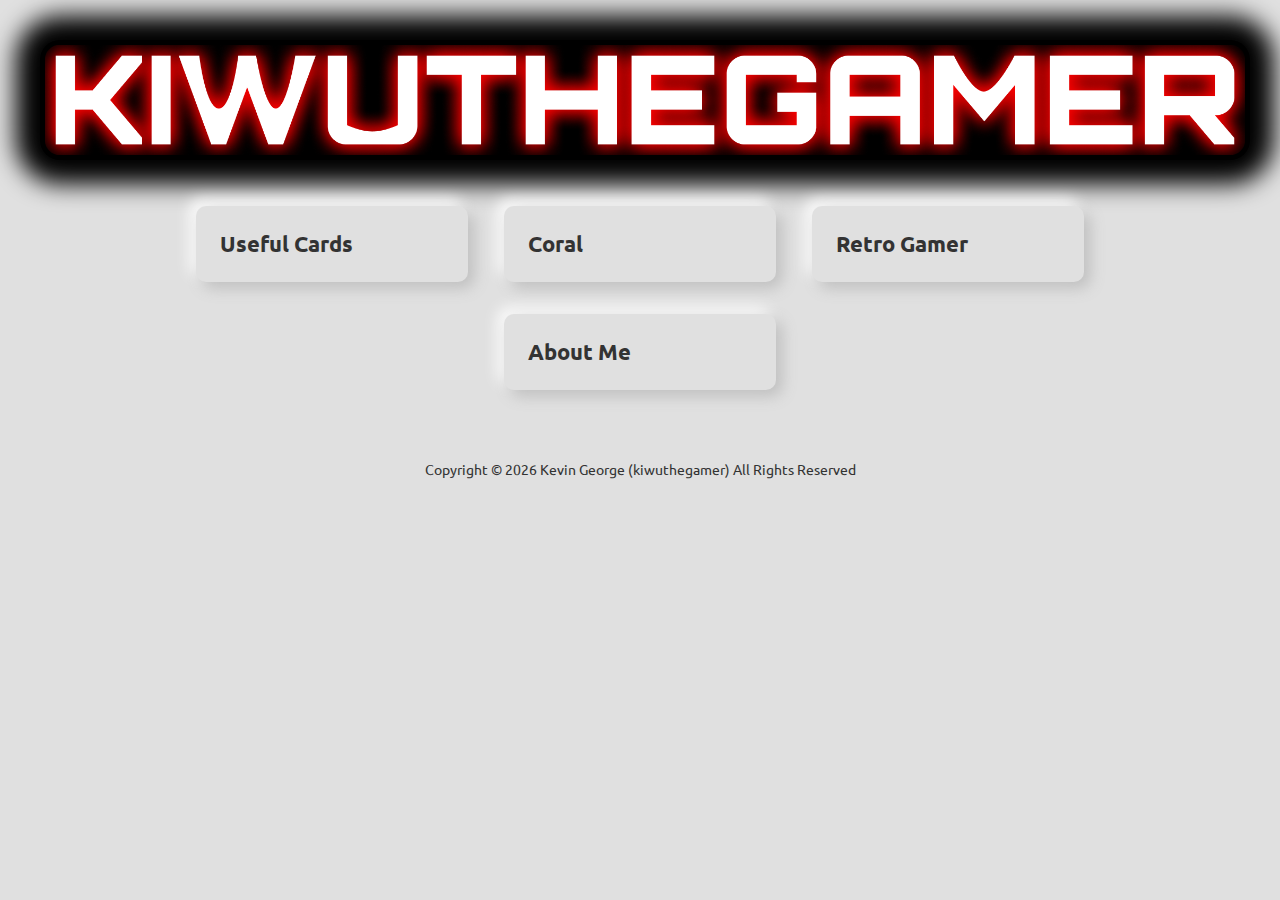
==== index.html @ b77bc19e "Retro Gamer Added" ====
<!DOCTYPE html>
<html lang="en">
<head>
  <link rel="stylesheet" href="/globalStyle.css">
  <link rel="stylesheet" href="style.css">
  <link rel="icon" type="image/x-icon" href="Assets/Logo/Square.png">
  <title>Kiwuthegamer Homepage</title>
</head>
<body>
  <div class="card-container">
    <h1><img src="Assets/Logo/Red.png"></h1>
    <button class="card" title="A website is packed full of useful website from a range of topics" onclick="window.open('/usefulCards')">Useful Cards</button>
    <button class="card" title="Coral is a text editor that corrects spellings and predicts text (It's my Grade 8 Personal Project)" onclick="window.open('/Coral')">Coral</button>
    <button class="card" title="A couple of retro games made for a science fair" onclick="window.open('/retro-gamer')">Retro Gamer</button>
    <button class="card" title="Who I am, my skills, and my interests" onclick="window.open('/aboutMe')">About Me</button>
  </div>
  <script src="/globalScript.js"></script>
</body>
</html>
---- globalStyle.css ----
@import url('https://fonts.googleapis.com/css2?family=Ubuntu');

:root {
  --main-color: #e0e0e0;
  --font-color: #333;
  --main-shadow: 6px 6px 15px #bebebe, -6px -6px 15px #ffffff;
  --inset-shadow: inset 6px 6px 15px #bebebe, inset -6px -6px 15px #ffffff;
}

@media (prefers-color-scheme: dark) {
  :root {
    --main-color: #333;
    --font-color: #e0e0e0;
    --main-shadow: 6px 6px 15px #303030, -6px -6px 15px #404040;
    --inset-shadow: inset 6px 6px 15px #303030, inset -6px -6px 15px #404040;
  }
}

body {
  background: var(--main-color);
  color: var(--font-color);
  margin: 2.5rem;
  font-family: Ubuntu, sans-serif;
  user-select: none;
  width: calc(100% - 5rem);
  height: calc(100% - 5rem);
  text-align: center;
}

.card {
  border-radius: 10px;
  background: var(--main-color);
  box-shadow: var(--main-shadow);
  display: inline-flex;
  width: 17rem;
  margin: 1rem;
  transition: 0.3s ease-out;
  cursor: pointer;
}

.card:hover {
  scale: 1.1;
}

.card:active {
  box-shadow: var(--inset-shadow);
}

.card-text {
  font-size: 0.9rem;
  color: var(--font-color);
}

.card-text-container {
  height: calc(100% - 3rem);
  width: calc(100% - 3rem);
  padding: 1.5rem;
}

.card-title {
  font-weight: bold;
  font-size: 1.4rem;
  margin-bottom: 0.5rem;
  color: var(--font-color);
}
---- style.css ----
.card {
  font-weight: bold;
  font-size: 1.4rem;
  color: var(--font-color);
  padding: 1.5rem;
	border: none;
  font-family: inherit;
	outline: inherit;
}

@keyframes rgb {
  0% {
    filter: hue-rotate(0deg);
  }
  100% {
    filter: hue-rotate(360deg);
  }
}

h1 img {
  width: 100%;
  background-color: #000;
  box-shadow: #000 0 0 1.5rem 1.5rem;
  padding: 0.3rem;
  border-radius: 20px;
  animation: rgb 5s infinite alternate;
}
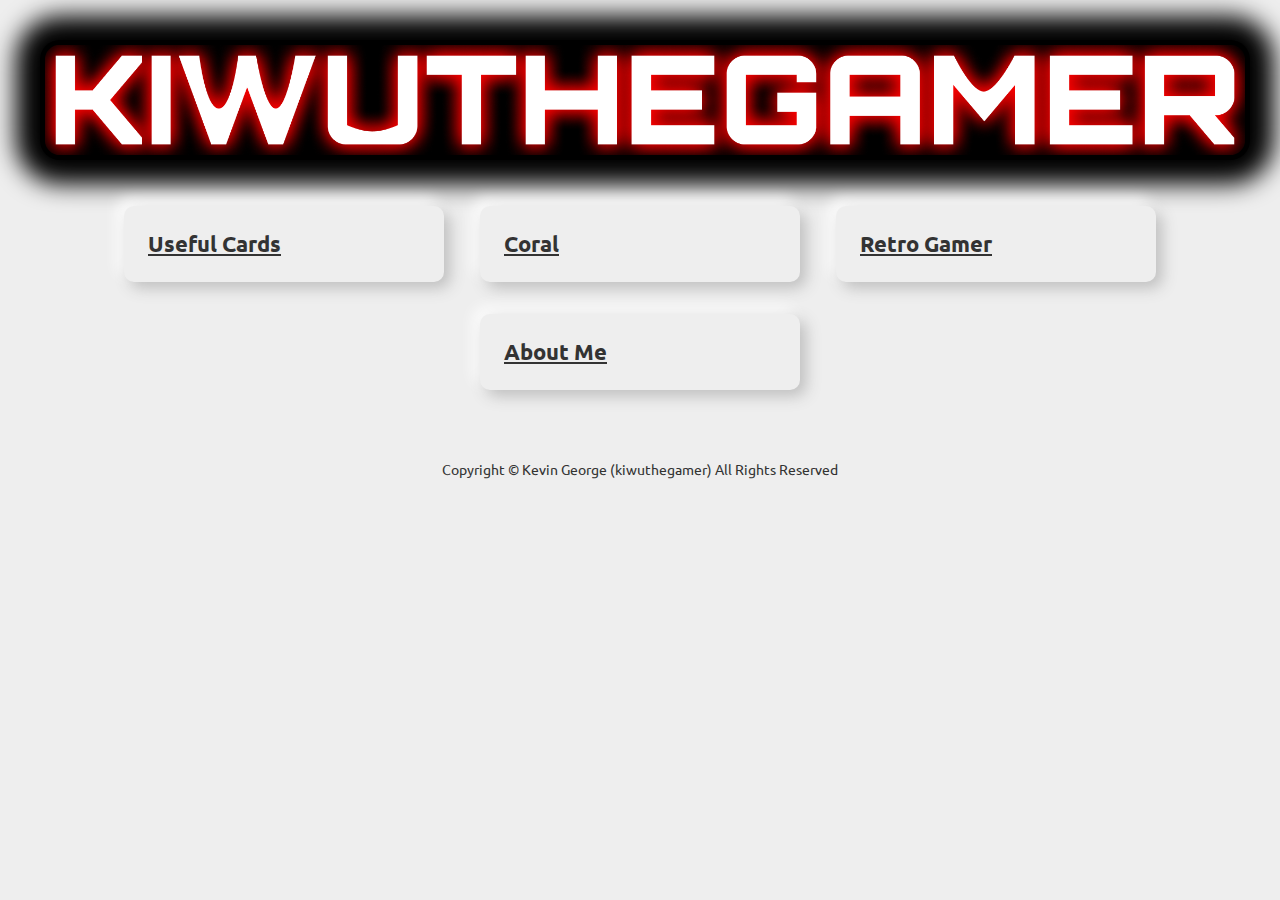
==== commit 2732e091: "General" ====
--- a/index.html
+++ b/index.html
@@ -3,16 +3,16 @@
 <head>
   <link rel="stylesheet" href="/globalStyle.css">
   <link rel="stylesheet" href="style.css">
-  <link rel="icon" type="image/x-icon" href="Assets/Logo/Square.png">
   <title>Kiwuthegamer Homepage</title>
 </head>
-<body>
+<body class="homepage">
   <div class="card-container">
     <h1><img src="Assets/Logo/Red.png"></h1>
-    <button class="card" title="A website is packed full of useful website from a range of topics" onclick="window.open('/usefulCards')">Useful Cards</button>
-    <button class="card" title="Coral is a text editor that corrects spellings and predicts text (It's my Grade 8 Personal Project)" onclick="window.open('/Coral')">Coral</button>
-    <button class="card" title="A couple of retro games made for a science fair" onclick="window.open('/retro-gamer')">Retro Gamer</button>
-    <button class="card" title="Who I am, my skills, and my interests" onclick="window.open('/aboutMe')">About Me</button>
+    <a class="card" title="A website is packed full of useful website from a range of topics" href="/usefulCards">Useful Cards</a>
+    <a class="card" title="Coral is a text editor that corrects spellings and predicts text (It's my Grade 8 Personal Project)" href="/Coral" target="_blank">Coral</a>
+    <a class="card" title="A couple of retro games made for a science fair" href="/Retro-Gamer">Retro Gamer</a>
+    <a class="card" title="Who I am, my skills, and my interests" href="/aboutMe">About Me</a>
+    <!-- <button class="card" title="Pricing for projects I can make for you" href="/hireMe">Hire Me</button> -->
   </div>
   <script src="/globalScript.js"></script>
 </body>
--- a/globalStyle.css
+++ b/globalStyle.css
@@ -1,8 +1,9 @@
 @import url('https://fonts.googleapis.com/css2?family=Ubuntu');
 
 :root {
-  --main-color: #e0e0e0;
+  --main-color: #eee;
   --font-color: #333;
+  --ghost-font-color: #666;
   --main-shadow: 6px 6px 15px #bebebe, -6px -6px 15px #ffffff;
   --inset-shadow: inset 6px 6px 15px #bebebe, inset -6px -6px 15px #ffffff;
 }
@@ -10,7 +11,8 @@
 @media (prefers-color-scheme: dark) {
   :root {
     --main-color: #333;
-    --font-color: #e0e0e0;
+    --font-color: #eee;
+    --ghost-font-color: #aaa;
     --main-shadow: 6px 6px 15px #303030, -6px -6px 15px #404040;
     --inset-shadow: inset 6px 6px 15px #303030, inset -6px -6px 15px #404040;
   }
@@ -20,7 +22,7 @@
   background: var(--main-color);
   color: var(--font-color);
   margin: 2.5rem;
-  font-family: Ubuntu, sans-serif;
+  font-family: Ubuntu, system-ui, sans-serif;
   user-select: none;
   width: calc(100% - 5rem);
   height: calc(100% - 5rem);
@@ -36,6 +38,10 @@
   margin: 1rem;
   transition: 0.3s ease-out;
   cursor: pointer;
+}
+
+.card:focus {
+  scale: 1.1;
 }
 
 .card:hover {
@@ -63,3 +69,16 @@
   margin-bottom: 0.5rem;
   color: var(--font-color);
 }
+
+.home-link {
+  width: 30rem;
+  position: fixed;
+  left: 1rem;
+  z-index: 10;
+  opacity: 0.5;
+  transition: opacity 0.2s;
+}
+
+.home-link:hover {
+  opacity: 1;
+}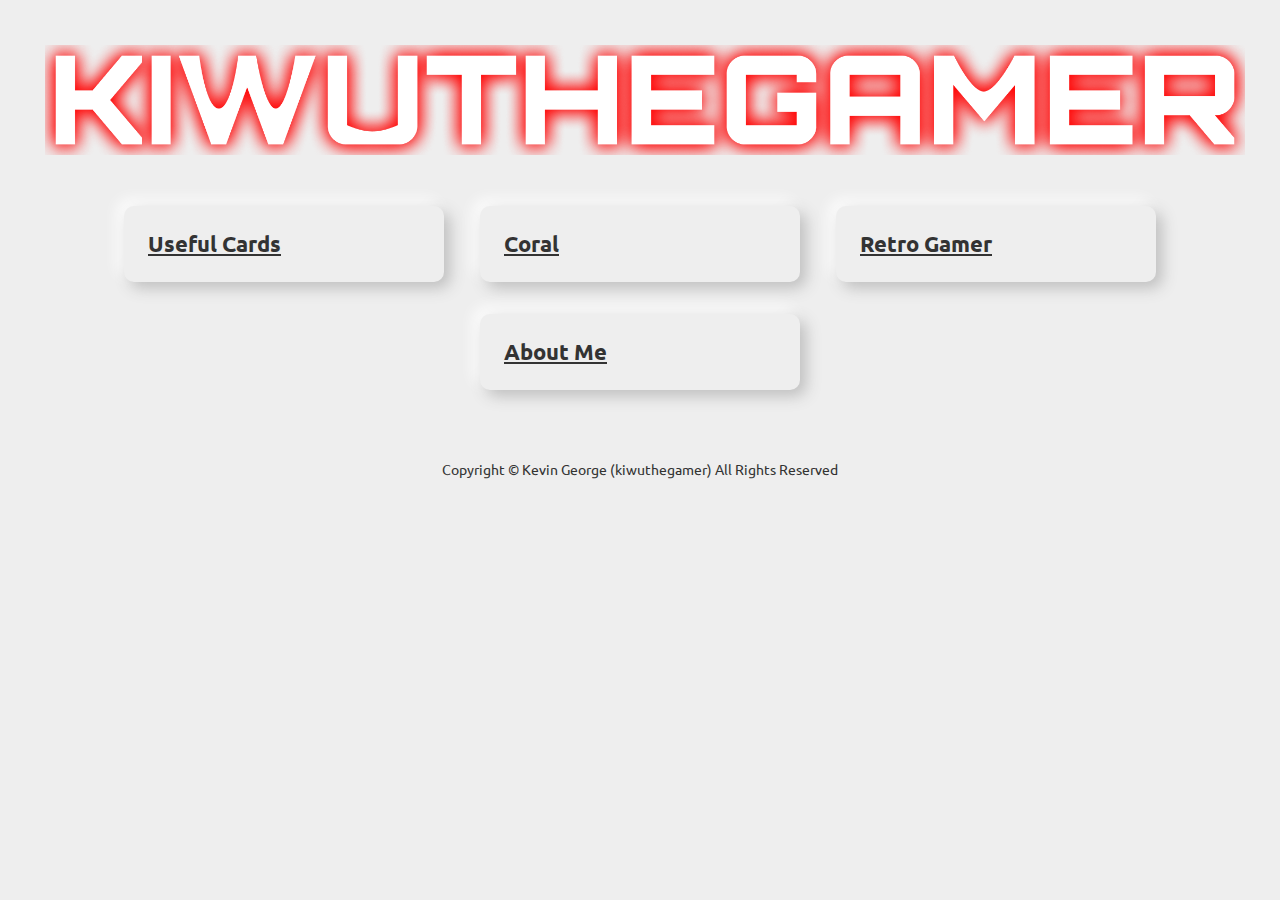
==== commit 378f0e9c: ""Retro Gamer" now opens in a new tab" ====
--- a/index.html
+++ b/index.html
@@ -10,7 +10,7 @@
     <h1><img src="Assets/Logo/Red.png"></h1>
     <a class="card" title="A website is packed full of useful website from a range of topics" href="/usefulCards">Useful Cards</a>
     <a class="card" title="Coral is a text editor that corrects spellings and predicts text (It's my Grade 8 Personal Project)" href="/Coral" target="_blank">Coral</a>
-    <a class="card" title="A couple of retro games made for a science fair" href="/Retro-Gamer">Retro Gamer</a>
+    <a class="card" title="A couple of retro games made for a science fair" href="/Retro-Gamer" target="_blank">Retro Gamer</a>
     <a class="card" title="Who I am, my skills, and my interests" href="/aboutMe">About Me</a>
     <!-- <button class="card" title="Pricing for projects I can make for you" href="/hireMe">Hire Me</button> -->
   </div>
--- a/style.css
+++ b/style.css
@@ -19,9 +19,6 @@
 
 h1 img {
   width: 100%;
-  background-color: #000;
-  box-shadow: #000 0 0 1.5rem 1.5rem;
   padding: 0.3rem;
-  border-radius: 20px;
   animation: rgb 5s infinite alternate;
 }
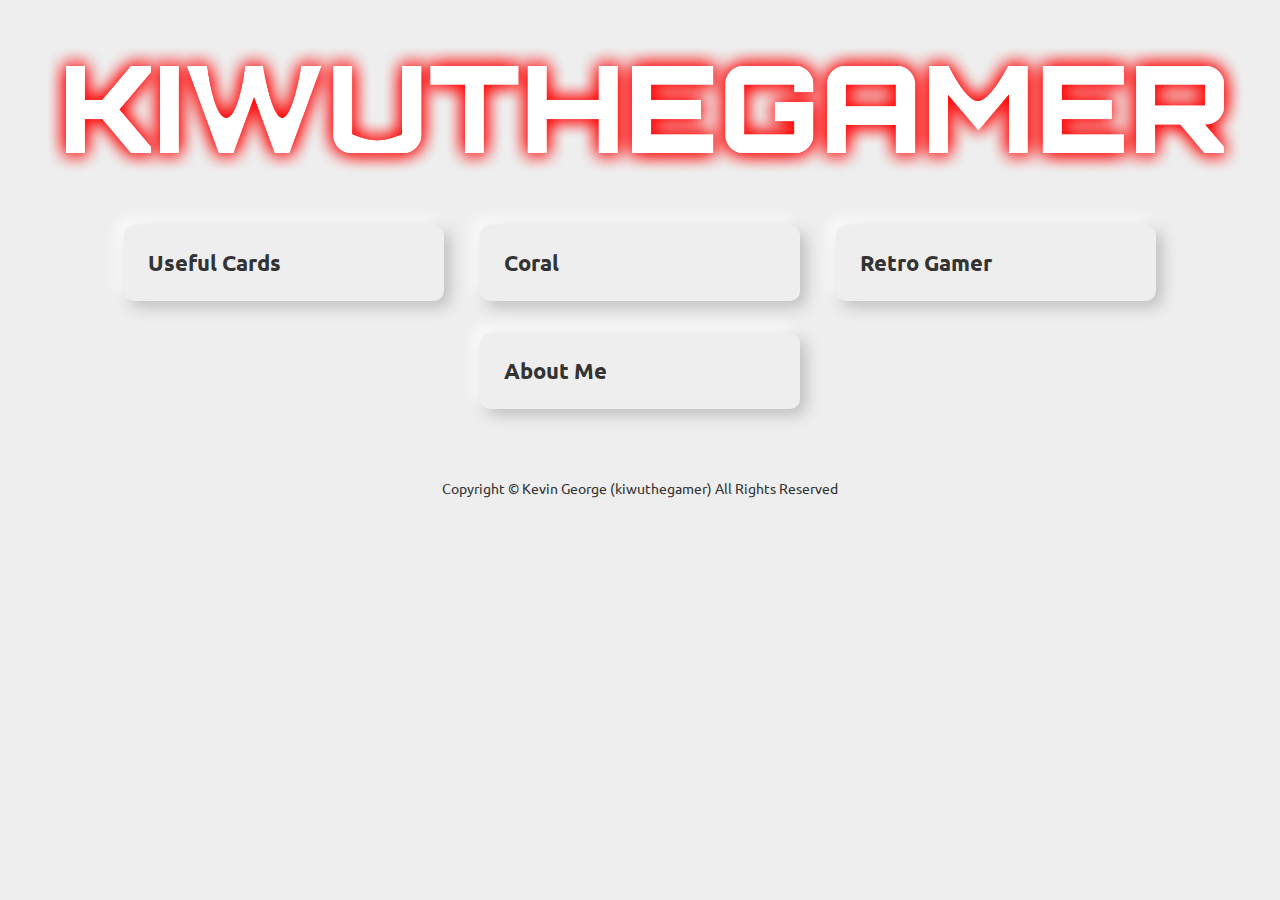
==== commit 6f33bad2: "Styling Neatened" ====
--- a/index.html
+++ b/index.html
@@ -7,8 +7,8 @@
 </head>
 <body class="homepage">
   <div class="card-container">
-    <h1><img src="Assets/Logo/Red.png"></h1>
-    <a class="card" title="A website is packed full of useful website from a range of topics" href="/usefulCards">Useful Cards</a>
+    <h1 class="title"><img src="Assets/Logo/Red.png"></h1>
+    <a class="card" title="A website packed full of useful websites from a range of topics" href="/usefulCards">Useful Cards</a>
     <a class="card" title="Coral is a text editor that corrects spellings and predicts text (It's my Grade 8 Personal Project)" href="/Coral" target="_blank">Coral</a>
     <a class="card" title="A couple of retro games made for a science fair" href="/Retro-Gamer" target="_blank">Retro Gamer</a>
     <a class="card" title="Who I am, my skills, and my interests" href="/aboutMe">About Me</a>
--- a/globalStyle.css
+++ b/globalStyle.css
@@ -29,15 +29,28 @@
   text-align: center;
 }
 
+a.card {
+  font-weight: bold;
+  font-size: 1.4rem;
+  padding: 1.5rem;
+	border: none;
+  font-family: inherit;
+	outline: inherit;
+  height: auto;
+}
+
 .card {
   border-radius: 10px;
   background: var(--main-color);
   box-shadow: var(--main-shadow);
+  color: var(--font-color);
   display: inline-flex;
   width: 17rem;
   margin: 1rem;
   transition: 0.3s ease-out;
   cursor: pointer;
+  text-decoration: none;
+  height: 11rem;
 }
 
 .card:focus {
@@ -70,6 +83,15 @@
   color: var(--font-color);
 }
 
+@keyframes rgb {
+  0% {
+    filter: hue-rotate(0deg);
+  }
+  100% {
+    filter: hue-rotate(360deg);
+  }
+}
+
 .home-link {
   width: 30rem;
   position: fixed;
@@ -77,8 +99,31 @@
   z-index: 10;
   opacity: 0.5;
   transition: opacity 0.2s;
+  animation: rgb 10s infinite alternate;
 }
 
 .home-link:hover {
   opacity: 1;
-}+}
+
+.search-bar {
+  background-color: var(--main-color);
+  color: var(--font-color);
+  outline: none;
+  border: 1px solid var(--ghost-font-color);
+  border-radius: 10px;
+  font-size: 1rem;
+  font-family: Ubuntu, system-ui, sans-serif;
+  padding: 0.5rem;
+  width: 60%;
+}
+
+.search-bar:active,.search-bar:focus {
+  border: 1px solid var(--font-color);
+}
+
+h1.title > img {
+  width: 100%;
+  padding: 0.3rem;
+  animation: rgb 5s infinite alternate;
+}
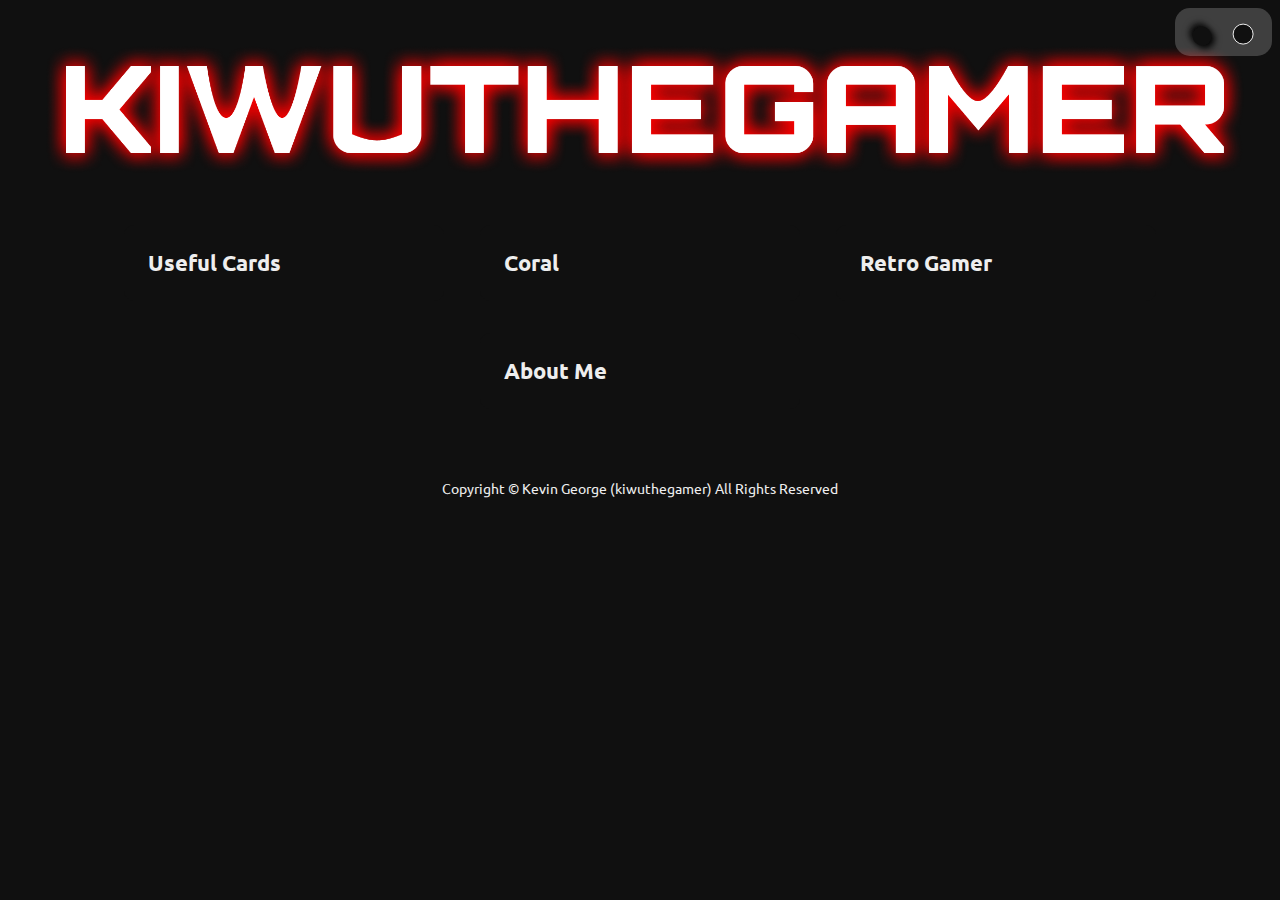
==== commit 141df45a: "Meta Tags Added" ====
--- a/index.html
+++ b/index.html
@@ -4,6 +4,11 @@
   <link rel="stylesheet" href="/globalStyle.css">
   <link rel="stylesheet" href="style.css">
   <title>Kiwuthegamer Homepage</title>
+  <meta charset="UTF-8">
+  <meta name="description" content="Official Kiwuthegamer Website">
+  <meta name="keywords" content="Kiwuthegamer, Coding, Projects, Tools, Useful">
+  <meta name="author" content="Kiwuthegamer">
+  <meta name="viewport" content="width=device-width, initial-scale=1.0">
 </head>
 <body class="homepage">
   <div class="card-container">
--- a/globalStyle.css
+++ b/globalStyle.css
@@ -1,21 +1,11 @@
 @import url('https://fonts.googleapis.com/css2?family=Ubuntu');
 
 :root {
-  --main-color: #eee;
-  --font-color: #333;
-  --ghost-font-color: #666;
-  --main-shadow: 6px 6px 15px #bebebe, -6px -6px 15px #ffffff;
-  --inset-shadow: inset 6px 6px 15px #bebebe, inset -6px -6px 15px #ffffff;
-}
-
-@media (prefers-color-scheme: dark) {
-  :root {
-    --main-color: #333;
-    --font-color: #eee;
-    --ghost-font-color: #aaa;
-    --main-shadow: 6px 6px 15px #303030, -6px -6px 15px #404040;
-    --inset-shadow: inset 6px 6px 15px #303030, inset -6px -6px 15px #404040;
-  }
+  --main-color: #101010;
+  --font-color: #eee;
+  --ghost-font-color: #aaa;
+  --main-shadow: 6px 6px 15px #000, -6px -6px 15px #040404;
+  --inset-shadow: inset 6px 6px 15px #030303, inset -6px -6px 15px #040404;
 }
 
 body {
@@ -33,16 +23,22 @@
   font-weight: bold;
   font-size: 1.4rem;
   padding: 1.5rem;
-	border: none;
   font-family: inherit;
 	outline: inherit;
   height: auto;
 }
 
+body.theme0 a.card {
+	border: none;
+}
+
+body.theme1 a.card {
+	border: solid 2px var(--font-color);
+}
+
 .card {
   border-radius: 10px;
   background: var(--main-color);
-  box-shadow: var(--main-shadow);
   color: var(--font-color);
   display: inline-flex;
   width: 17rem;
@@ -53,6 +49,14 @@
   height: 11rem;
 }
 
+body.theme0 .card {
+  box-shadow: var(--main-shadow);
+}
+
+body.theme1 .card {
+  border: solid 2px var(--font-color);
+}
+
 .card:focus {
   scale: 1.1;
 }
@@ -61,7 +65,7 @@
   scale: 1.1;
 }
 
-.card:active {
+body.theme0 .card:active {
   box-shadow: var(--inset-shadow);
 }
 
@@ -127,3 +131,45 @@
   padding: 0.3rem;
   animation: rgb 5s infinite alternate;
 }
+
+.theme-picker {
+  position: fixed;
+  top: 0.5rem;
+  right: 0.5rem;
+  padding-left: 0.5rem;
+  padding-right: 0.5rem;
+  width: auto;
+  height: 3rem;
+  border-radius: 15px;
+  background-color: #ffffff33;
+}
+
+.theme-picker > div {
+  display: inline-block;
+  position: relative;
+  height: 80%;
+  top: 10%;
+  aspect-ratio: 1;
+  border-radius: 50%;
+  scale: 0.5;
+  transition: scale 250ms;
+}
+
+.theme-picker > div:hover {
+  scale: 0.6;
+  cursor: pointer;
+}
+
+.theme-picker > div:active {
+  scale: 0.7;
+}
+
+.theme-picker > div:nth-child(1) {
+  background: var(--main-color);
+  box-shadow: var(--main-shadow);
+}
+
+.theme-picker > div:nth-child(2) {
+  background: var(--main-color);
+  border: solid 2px var(--font-color);
+}